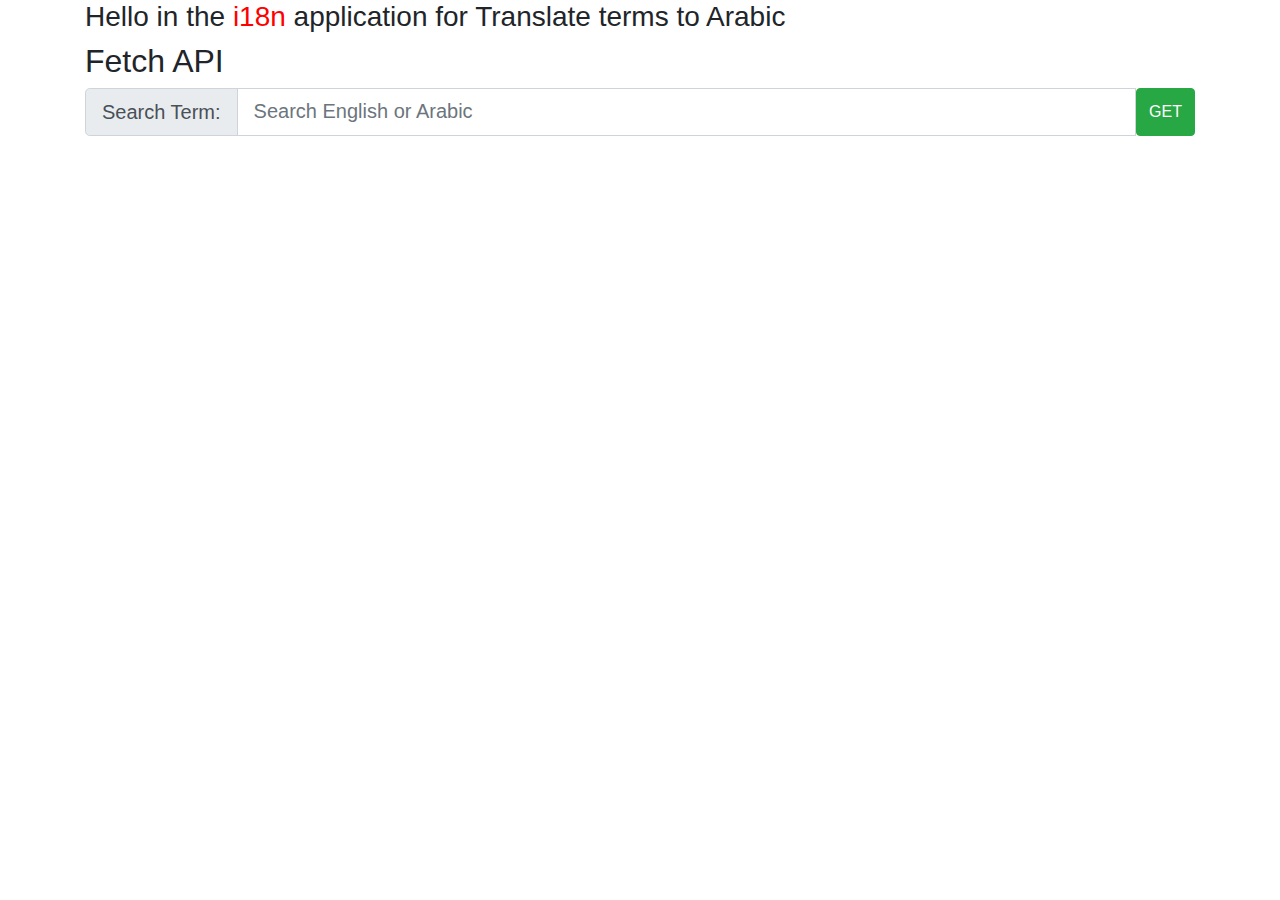
==== search.html @ 315f9ce2 "add pagination" ====
<!DOCTYPE html>
<html lang="en">
<head>
    <meta charset="UTF-8">
    <meta name="viewport" content="width=device-width, initial-scale=1, shrink-to-fit=no">
    <meta http-equiv="X-UA-Compatible" content="ie=edge">
    <link rel="stylesheet" href="css/bootstrap/bootstrap.min.css" type="text/css">
    <title>Document</title>
</head>
<body>
<div class="container">
   <h3 class="center"> Hello in the <span style="color:red">i18n</span> application for Translate terms to Arabic
    </h3>
    <h2> Fetch API  </h2>

    <!-- <label>Search Term: </label>
    <input type="text" value="AP" placeholder="Search Term" id="endpoint"> -->
    
        <div class="input-group input-group-lg" id="width-50">
        <div class="input-group-prepend">
          <span class="input-group-text" id="inputGroup-sizing-sm">Search Term:</span>
        </div>
        <input type="text" class="form-control width-sm" aria-label="Sizing example input" aria-describedby="inputGroup-sizing-lg"
        alue="AP" placeholder="Search English or Arabic" id="endpoint">
        <button class="btn btn-success" onclick="getEndpoint()">GET</button>
      </div>

        <table class="table table-striped table-responsive-xl" id="myTable">

        </table>

    </div>
    

    
    <script>

    const API_URL = "https://i18n-api.herokuapp.com/api/v1";
    // const API_URL = "http://127.0.0.1:8000/api/v1";

    function getEndpoint(){
        $query = document.getElementById('endpoint').value;
        console.log('query: ' + $query);
    
        const requestURL = API_URL + "/trans/search?term=" + $query ;
        
        fetch(requestURL).then(function(response){
            console.log(requestURL);
            return response.json();
         }).then(function(obj){
             if(obj.status == false){
                console.log('No Result Found');
             }
            let list = document.getElementById('myTable');
            let HTML = 
               ` 
                <thead class="thead-dark">
                    <tr>
                    <th scope="col">ID</th>
                    <th scope="col">Term</th>
                    <th scope="col">English</th>
                    <th scope="col">Arabic</th>
                    </tr>
                </thead>`;
            
            obj.result.forEach(element => {
            HTML += `<tbody>
                    <tr>
                    <th scope="row">` + element.id + `</th>
                    <td>` + element.term + `</td>
                    <td>` + element.wEN + `</td>
                    <td>` + element.wAR + `</td>
                    </tr>
                </tbody>`;

            });
            list.innerHTML = HTML
            console.log(list);

        }).catch(function(error){
            console.log('Something went wrong with retrieving the people!');
        });
    }
    getEndpoint();
    </script>
</body>
</html>
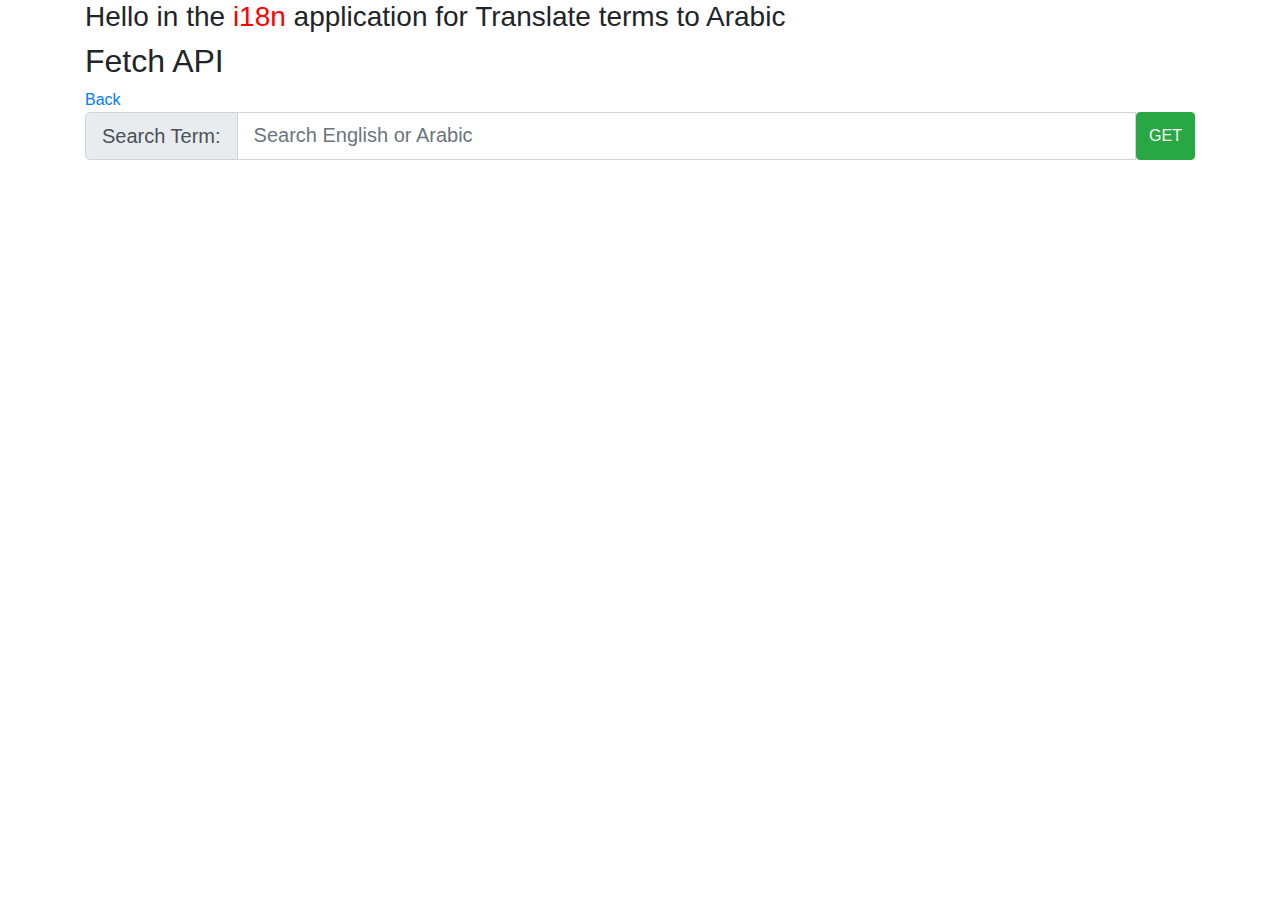
==== commit 800feffe: "Update table and list." ====
--- a/search.html
+++ b/search.html
@@ -5,14 +5,14 @@
     <meta name="viewport" content="width=device-width, initial-scale=1, shrink-to-fit=no">
     <meta http-equiv="X-UA-Compatible" content="ie=edge">
     <link rel="stylesheet" href="css/bootstrap/bootstrap.min.css" type="text/css">
-    <title>Document</title>
+    <title>Search Term</title>
 </head>
 <body>
 <div class="container">
    <h3 class="center"> Hello in the <span style="color:red">i18n</span> application for Translate terms to Arabic
     </h3>
     <h2> Fetch API  </h2>
-
+    <a href="/index.html">Back</a>
     <!-- <label>Search Term: </label>
     <input type="text" value="AP" placeholder="Search Term" id="endpoint"> -->
     
@@ -21,7 +21,7 @@
           <span class="input-group-text" id="inputGroup-sizing-sm">Search Term:</span>
         </div>
         <input type="text" class="form-control width-sm" aria-label="Sizing example input" aria-describedby="inputGroup-sizing-lg"
-        alue="AP" placeholder="Search English or Arabic" id="endpoint">
+        alue="AP" placeholder="Search English or Arabic" id="endpoint" required>
         <button class="btn btn-success" onclick="getEndpoint()">GET</button>
       </div>
 
@@ -64,21 +64,41 @@
                 </thead>`;
             
             obj.result.forEach(element => {
-            HTML += `<tbody>
+            HTML += `
                     <tr>
                     <th scope="row">` + element.id + `</th>
                     <td>` + element.term + `</td>
-                    <td>` + element.wEN + `</td>
-                    <td>` + element.wAR + `</td>
-                    </tr>
-                </tbody>`;
+                    <td> 
+                    <ul class="list-unstyled">` ;
+                if(typeof element.wEN =="string"){
+                    HTML += `<li>` + element.wEN + `</li>`;
+                }else{
+                    element.wEN.forEach(w_en => {
+                    HTML += `<li>` + w_en + `</li>`;
+                    });
+                }  
+                
+            HTML +=  `</ul> </td>
+            <td> <ul class="list-unstyled">`;
+              if(typeof element.wAR =="string"){
+                    HTML += `<li>` + element.wAR + `</li>`;
+                }else{
+                    element.wAR.forEach(w_ar => {
+                    HTML += `<li>` + w_ar + `</li>`;
+                    });
+                }  
+                HTML +=  `</ul> </td>
+                    </tr>`;
 
             });
             list.innerHTML = HTML
+           
             console.log(list);
 
         }).catch(function(error){
+            console.log(error);
             console.log('Something went wrong with retrieving the people!');
+            
         });
     }
     getEndpoint();
